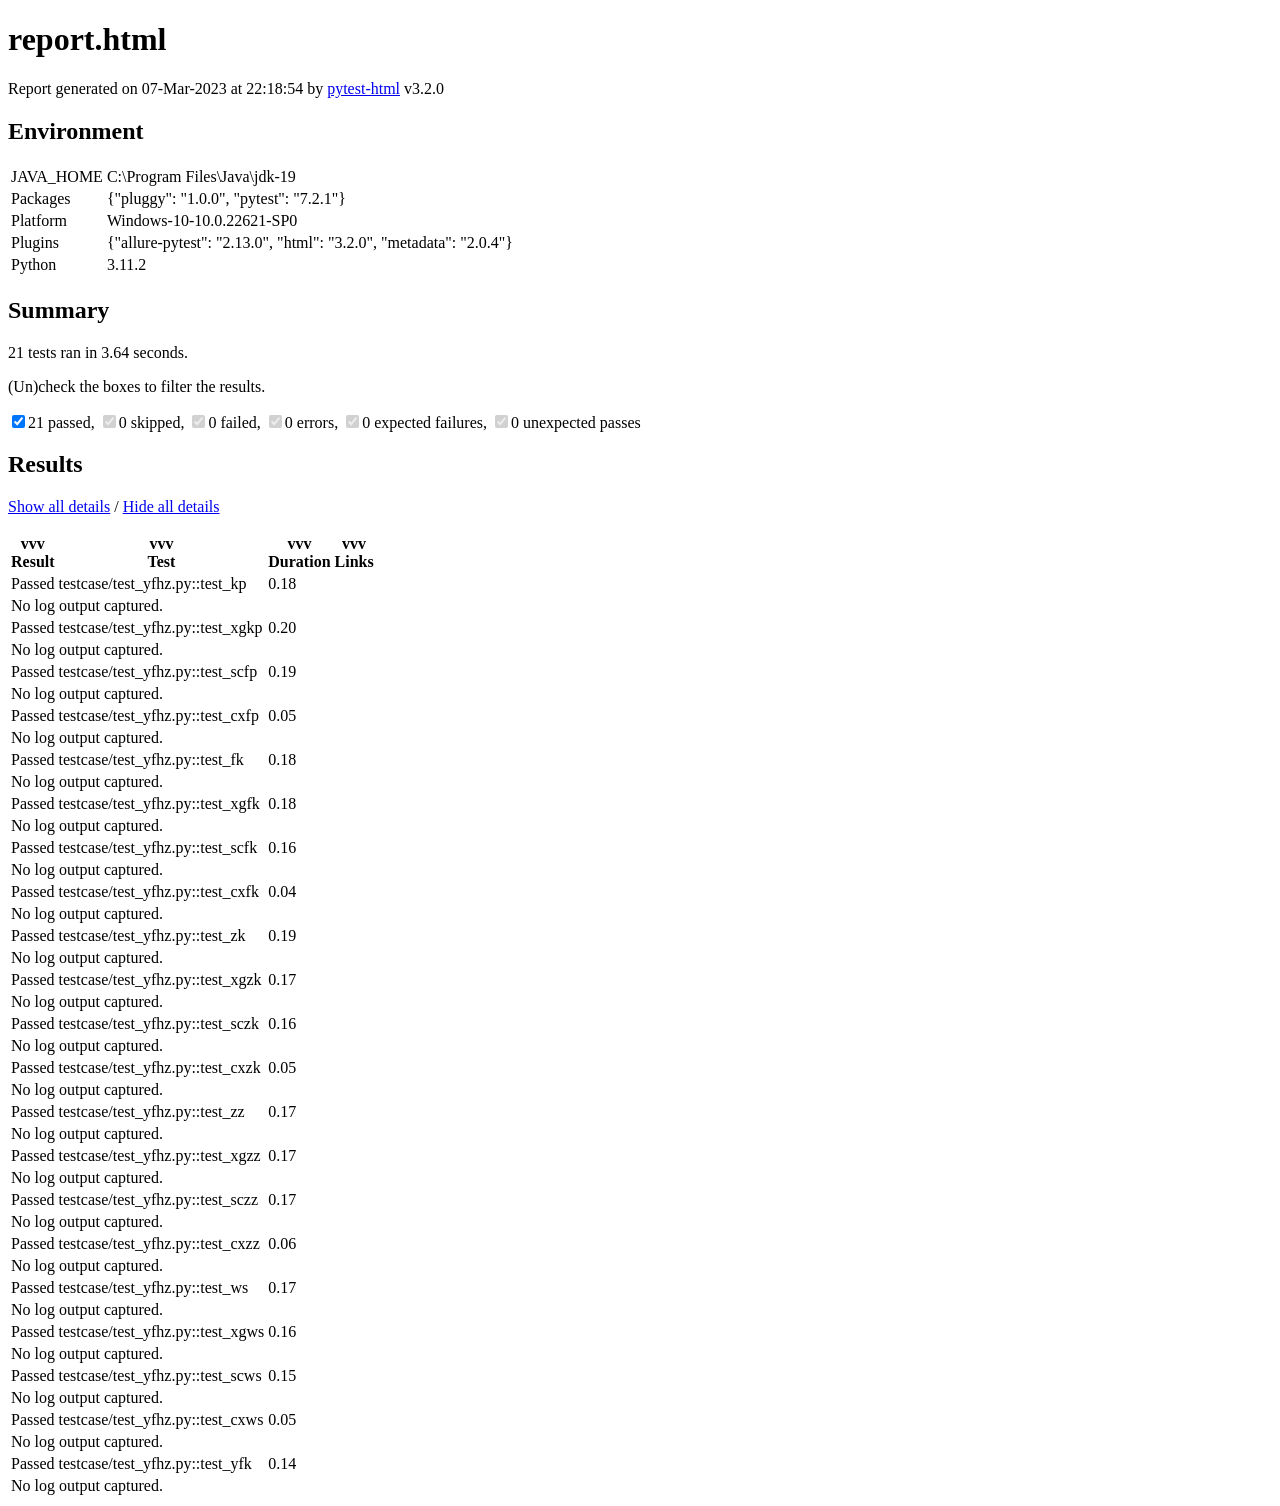
==== report.html @ 03df129c "Initial commit" ====
<!DOCTYPE html>
<html>
  <head>
    <meta charset="utf-8"/>
    <title>report.html</title>
    <link href="assets/style.css" rel="stylesheet" type="text/css"/></head>
  <body onLoad="init()">
    <script>/* This Source Code Form is subject to the terms of the Mozilla Public
 * License, v. 2.0. If a copy of the MPL was not distributed with this file,
 * You can obtain one at http://mozilla.org/MPL/2.0/. */


function toArray(iter) {
    if (iter === null) {
        return null;
    }
    return Array.prototype.slice.call(iter);
}

function find(selector, elem) { // eslint-disable-line no-redeclare
    if (!elem) {
        elem = document;
    }
    return elem.querySelector(selector);
}

function findAll(selector, elem) {
    if (!elem) {
        elem = document;
    }
    return toArray(elem.querySelectorAll(selector));
}

function sortColumn(elem) {
    toggleSortStates(elem);
    const colIndex = toArray(elem.parentNode.childNodes).indexOf(elem);
    let key;
    if (elem.classList.contains('result')) {
        key = keyResult;
    } else if (elem.classList.contains('links')) {
        key = keyLink;
    } else {
        key = keyAlpha;
    }
    sortTable(elem, key(colIndex));
}

function showAllExtras() { // eslint-disable-line no-unused-vars
    findAll('.col-result').forEach(showExtras);
}

function hideAllExtras() { // eslint-disable-line no-unused-vars
    findAll('.col-result').forEach(hideExtras);
}

function showExtras(colresultElem) {
    const extras = colresultElem.parentNode.nextElementSibling;
    const expandcollapse = colresultElem.firstElementChild;
    extras.classList.remove('collapsed');
    expandcollapse.classList.remove('expander');
    expandcollapse.classList.add('collapser');
}

function hideExtras(colresultElem) {
    const extras = colresultElem.parentNode.nextElementSibling;
    const expandcollapse = colresultElem.firstElementChild;
    extras.classList.add('collapsed');
    expandcollapse.classList.remove('collapser');
    expandcollapse.classList.add('expander');
}

function showFilters() {
    let visibleString = getQueryParameter('visible') || 'all';
    visibleString = visibleString.toLowerCase();
    const checkedItems = visibleString.split(',');

    const filterItems = document.getElementsByClassName('filter');
    for (let i = 0; i < filterItems.length; i++) {
        filterItems[i].hidden = false;

        if (visibleString != 'all') {
            filterItems[i].checked = checkedItems.includes(filterItems[i].getAttribute('data-test-result'));
            filterTable(filterItems[i]);
        }
    }
}

function addCollapse() {
    // Add links for show/hide all
    const resulttable = find('table#results-table');
    const showhideall = document.createElement('p');
    showhideall.innerHTML = '<a href="javascript:showAllExtras()">Show all details</a> / ' +
                            '<a href="javascript:hideAllExtras()">Hide all details</a>';
    resulttable.parentElement.insertBefore(showhideall, resulttable);

    // Add show/hide link to each result
    findAll('.col-result').forEach(function(elem) {
        const collapsed = getQueryParameter('collapsed') || 'Passed';
        const extras = elem.parentNode.nextElementSibling;
        const expandcollapse = document.createElement('span');
        if (extras.classList.contains('collapsed')) {
            expandcollapse.classList.add('expander');
        } else if (collapsed.includes(elem.innerHTML)) {
            extras.classList.add('collapsed');
            expandcollapse.classList.add('expander');
        } else {
            expandcollapse.classList.add('collapser');
        }
        elem.appendChild(expandcollapse);

        elem.addEventListener('click', function(event) {
            if (event.currentTarget.parentNode.nextElementSibling.classList.contains('collapsed')) {
                showExtras(event.currentTarget);
            } else {
                hideExtras(event.currentTarget);
            }
        });
    });
}

function getQueryParameter(name) {
    const match = RegExp('[?&]' + name + '=([^&]*)').exec(window.location.search);
    return match && decodeURIComponent(match[1].replace(/\+/g, ' '));
}

function init () { // eslint-disable-line no-unused-vars
    resetSortHeaders();

    addCollapse();

    showFilters();

    sortColumn(find('.initial-sort'));

    findAll('.sortable').forEach(function(elem) {
        elem.addEventListener('click',
            function() {
                sortColumn(elem);
            }, false);
    });
}

function sortTable(clicked, keyFunc) {
    const rows = findAll('.results-table-row');
    const reversed = !clicked.classList.contains('asc');
    const sortedRows = sort(rows, keyFunc, reversed);
    /* Whole table is removed here because browsers acts much slower
     * when appending existing elements.
     */
    const thead = document.getElementById('results-table-head');
    document.getElementById('results-table').remove();
    const parent = document.createElement('table');
    parent.id = 'results-table';
    parent.appendChild(thead);
    sortedRows.forEach(function(elem) {
        parent.appendChild(elem);
    });
    document.getElementsByTagName('BODY')[0].appendChild(parent);
}

function sort(items, keyFunc, reversed) {
    const sortArray = items.map(function(item, i) {
        return [keyFunc(item), i];
    });

    sortArray.sort(function(a, b) {
        const keyA = a[0];
        const keyB = b[0];

        if (keyA == keyB) return 0;

        if (reversed) {
            return keyA < keyB ? 1 : -1;
        } else {
            return keyA > keyB ? 1 : -1;
        }
    });

    return sortArray.map(function(item) {
        const index = item[1];
        return items[index];
    });
}

function keyAlpha(colIndex) {
    return function(elem) {
        return elem.childNodes[1].childNodes[colIndex].firstChild.data.toLowerCase();
    };
}

function keyLink(colIndex) {
    return function(elem) {
        const dataCell = elem.childNodes[1].childNodes[colIndex].firstChild;
        return dataCell == null ? '' : dataCell.innerText.toLowerCase();
    };
}

function keyResult(colIndex) {
    return function(elem) {
        const strings = ['Error', 'Failed', 'Rerun', 'XFailed', 'XPassed',
            'Skipped', 'Passed'];
        return strings.indexOf(elem.childNodes[1].childNodes[colIndex].firstChild.data);
    };
}

function resetSortHeaders() {
    findAll('.sort-icon').forEach(function(elem) {
        elem.parentNode.removeChild(elem);
    });
    findAll('.sortable').forEach(function(elem) {
        const icon = document.createElement('div');
        icon.className = 'sort-icon';
        icon.textContent = 'vvv';
        elem.insertBefore(icon, elem.firstChild);
        elem.classList.remove('desc', 'active');
        elem.classList.add('asc', 'inactive');
    });
}

function toggleSortStates(elem) {
    //if active, toggle between asc and desc
    if (elem.classList.contains('active')) {
        elem.classList.toggle('asc');
        elem.classList.toggle('desc');
    }

    //if inactive, reset all other functions and add ascending active
    if (elem.classList.contains('inactive')) {
        resetSortHeaders();
        elem.classList.remove('inactive');
        elem.classList.add('active');
    }
}

function isAllRowsHidden(value) {
    return value.hidden == false;
}

function filterTable(elem) { // eslint-disable-line no-unused-vars
    const outcomeAtt = 'data-test-result';
    const outcome = elem.getAttribute(outcomeAtt);
    const classOutcome = outcome + ' results-table-row';
    const outcomeRows = document.getElementsByClassName(classOutcome);

    for(let i = 0; i < outcomeRows.length; i++){
        outcomeRows[i].hidden = !elem.checked;
    }

    const rows = findAll('.results-table-row').filter(isAllRowsHidden);
    const allRowsHidden = rows.length == 0 ? true : false;
    const notFoundMessage = document.getElementById('not-found-message');
    notFoundMessage.hidden = !allRowsHidden;
}
</script>
    <h1>report.html</h1>
    <p>Report generated on 07-Mar-2023 at 22:18:54 by <a href="https://pypi.python.org/pypi/pytest-html">pytest-html</a> v3.2.0</p>
    <h2>Environment</h2>
    <table id="environment">
      <tr>
        <td>JAVA_HOME</td>
        <td>C:\Program Files\Java\jdk-19</td></tr>
      <tr>
        <td>Packages</td>
        <td>{"pluggy": "1.0.0", "pytest": "7.2.1"}</td></tr>
      <tr>
        <td>Platform</td>
        <td>Windows-10-10.0.22621-SP0</td></tr>
      <tr>
        <td>Plugins</td>
        <td>{"allure-pytest": "2.13.0", "html": "3.2.0", "metadata": "2.0.4"}</td></tr>
      <tr>
        <td>Python</td>
        <td>3.11.2</td></tr></table>
    <h2>Summary</h2>
    <p>21 tests ran in 3.64 seconds. </p>
    <p class="filter" hidden="true">(Un)check the boxes to filter the results.</p><input checked="true" class="filter" data-test-result="passed" hidden="true" name="filter_checkbox" onChange="filterTable(this)" type="checkbox"/><span class="passed">21 passed</span>, <input checked="true" class="filter" data-test-result="skipped" disabled="true" hidden="true" name="filter_checkbox" onChange="filterTable(this)" type="checkbox"/><span class="skipped">0 skipped</span>, <input checked="true" class="filter" data-test-result="failed" disabled="true" hidden="true" name="filter_checkbox" onChange="filterTable(this)" type="checkbox"/><span class="failed">0 failed</span>, <input checked="true" class="filter" data-test-result="error" disabled="true" hidden="true" name="filter_checkbox" onChange="filterTable(this)" type="checkbox"/><span class="error">0 errors</span>, <input checked="true" class="filter" data-test-result="xfailed" disabled="true" hidden="true" name="filter_checkbox" onChange="filterTable(this)" type="checkbox"/><span class="xfailed">0 expected failures</span>, <input checked="true" class="filter" data-test-result="xpassed" disabled="true" hidden="true" name="filter_checkbox" onChange="filterTable(this)" type="checkbox"/><span class="xpassed">0 unexpected passes</span>
    <h2>Results</h2>
    <table id="results-table">
      <thead id="results-table-head">
        <tr>
          <th class="sortable result initial-sort" col="result">Result</th>
          <th class="sortable" col="name">Test</th>
          <th class="sortable" col="duration">Duration</th>
          <th class="sortable links" col="links">Links</th></tr>
        <tr hidden="true" id="not-found-message">
          <th colspan="4">No results found. Try to check the filters</th></tr></thead>
      <tbody class="passed results-table-row">
        <tr>
          <td class="col-result">Passed</td>
          <td class="col-name">testcase/test_yfhz.py::test_kp</td>
          <td class="col-duration">0.18</td>
          <td class="col-links"></td></tr>
        <tr>
          <td class="extra" colspan="4">
            <div class="empty log">No log output captured.</div></td></tr></tbody>
      <tbody class="passed results-table-row">
        <tr>
          <td class="col-result">Passed</td>
          <td class="col-name">testcase/test_yfhz.py::test_xgkp</td>
          <td class="col-duration">0.20</td>
          <td class="col-links"></td></tr>
        <tr>
          <td class="extra" colspan="4">
            <div class="empty log">No log output captured.</div></td></tr></tbody>
      <tbody class="passed results-table-row">
        <tr>
          <td class="col-result">Passed</td>
          <td class="col-name">testcase/test_yfhz.py::test_scfp</td>
          <td class="col-duration">0.19</td>
          <td class="col-links"></td></tr>
        <tr>
          <td class="extra" colspan="4">
            <div class="empty log">No log output captured.</div></td></tr></tbody>
      <tbody class="passed results-table-row">
        <tr>
          <td class="col-result">Passed</td>
          <td class="col-name">testcase/test_yfhz.py::test_cxfp</td>
          <td class="col-duration">0.05</td>
          <td class="col-links"></td></tr>
        <tr>
          <td class="extra" colspan="4">
            <div class="empty log">No log output captured.</div></td></tr></tbody>
      <tbody class="passed results-table-row">
        <tr>
          <td class="col-result">Passed</td>
          <td class="col-name">testcase/test_yfhz.py::test_fk</td>
          <td class="col-duration">0.18</td>
          <td class="col-links"></td></tr>
        <tr>
          <td class="extra" colspan="4">
            <div class="empty log">No log output captured.</div></td></tr></tbody>
      <tbody class="passed results-table-row">
        <tr>
          <td class="col-result">Passed</td>
          <td class="col-name">testcase/test_yfhz.py::test_xgfk</td>
          <td class="col-duration">0.18</td>
          <td class="col-links"></td></tr>
        <tr>
          <td class="extra" colspan="4">
            <div class="empty log">No log output captured.</div></td></tr></tbody>
      <tbody class="passed results-table-row">
        <tr>
          <td class="col-result">Passed</td>
          <td class="col-name">testcase/test_yfhz.py::test_scfk</td>
          <td class="col-duration">0.16</td>
          <td class="col-links"></td></tr>
        <tr>
          <td class="extra" colspan="4">
            <div class="empty log">No log output captured.</div></td></tr></tbody>
      <tbody class="passed results-table-row">
        <tr>
          <td class="col-result">Passed</td>
          <td class="col-name">testcase/test_yfhz.py::test_cxfk</td>
          <td class="col-duration">0.04</td>
          <td class="col-links"></td></tr>
        <tr>
          <td class="extra" colspan="4">
            <div class="empty log">No log output captured.</div></td></tr></tbody>
      <tbody class="passed results-table-row">
        <tr>
          <td class="col-result">Passed</td>
          <td class="col-name">testcase/test_yfhz.py::test_zk</td>
          <td class="col-duration">0.19</td>
          <td class="col-links"></td></tr>
        <tr>
          <td class="extra" colspan="4">
            <div class="empty log">No log output captured.</div></td></tr></tbody>
      <tbody class="passed results-table-row">
        <tr>
          <td class="col-result">Passed</td>
          <td class="col-name">testcase/test_yfhz.py::test_xgzk</td>
          <td class="col-duration">0.17</td>
          <td class="col-links"></td></tr>
        <tr>
          <td class="extra" colspan="4">
            <div class="empty log">No log output captured.</div></td></tr></tbody>
      <tbody class="passed results-table-row">
        <tr>
          <td class="col-result">Passed</td>
          <td class="col-name">testcase/test_yfhz.py::test_sczk</td>
          <td class="col-duration">0.16</td>
          <td class="col-links"></td></tr>
        <tr>
          <td class="extra" colspan="4">
            <div class="empty log">No log output captured.</div></td></tr></tbody>
      <tbody class="passed results-table-row">
        <tr>
          <td class="col-result">Passed</td>
          <td class="col-name">testcase/test_yfhz.py::test_cxzk</td>
          <td class="col-duration">0.05</td>
          <td class="col-links"></td></tr>
        <tr>
          <td class="extra" colspan="4">
            <div class="empty log">No log output captured.</div></td></tr></tbody>
      <tbody class="passed results-table-row">
        <tr>
          <td class="col-result">Passed</td>
          <td class="col-name">testcase/test_yfhz.py::test_zz</td>
          <td class="col-duration">0.17</td>
          <td class="col-links"></td></tr>
        <tr>
          <td class="extra" colspan="4">
            <div class="empty log">No log output captured.</div></td></tr></tbody>
      <tbody class="passed results-table-row">
        <tr>
          <td class="col-result">Passed</td>
          <td class="col-name">testcase/test_yfhz.py::test_xgzz</td>
          <td class="col-duration">0.17</td>
          <td class="col-links"></td></tr>
        <tr>
          <td class="extra" colspan="4">
            <div class="empty log">No log output captured.</div></td></tr></tbody>
      <tbody class="passed results-table-row">
        <tr>
          <td class="col-result">Passed</td>
          <td class="col-name">testcase/test_yfhz.py::test_sczz</td>
          <td class="col-duration">0.17</td>
          <td class="col-links"></td></tr>
        <tr>
          <td class="extra" colspan="4">
            <div class="empty log">No log output captured.</div></td></tr></tbody>
      <tbody class="passed results-table-row">
        <tr>
          <td class="col-result">Passed</td>
          <td class="col-name">testcase/test_yfhz.py::test_cxzz</td>
          <td class="col-duration">0.06</td>
          <td class="col-links"></td></tr>
        <tr>
          <td class="extra" colspan="4">
            <div class="empty log">No log output captured.</div></td></tr></tbody>
      <tbody class="passed results-table-row">
        <tr>
          <td class="col-result">Passed</td>
          <td class="col-name">testcase/test_yfhz.py::test_ws</td>
          <td class="col-duration">0.17</td>
          <td class="col-links"></td></tr>
        <tr>
          <td class="extra" colspan="4">
            <div class="empty log">No log output captured.</div></td></tr></tbody>
      <tbody class="passed results-table-row">
        <tr>
          <td class="col-result">Passed</td>
          <td class="col-name">testcase/test_yfhz.py::test_xgws</td>
          <td class="col-duration">0.16</td>
          <td class="col-links"></td></tr>
        <tr>
          <td class="extra" colspan="4">
            <div class="empty log">No log output captured.</div></td></tr></tbody>
      <tbody class="passed results-table-row">
        <tr>
          <td class="col-result">Passed</td>
          <td class="col-name">testcase/test_yfhz.py::test_scws</td>
          <td class="col-duration">0.15</td>
          <td class="col-links"></td></tr>
        <tr>
          <td class="extra" colspan="4">
            <div class="empty log">No log output captured.</div></td></tr></tbody>
      <tbody class="passed results-table-row">
        <tr>
          <td class="col-result">Passed</td>
          <td class="col-name">testcase/test_yfhz.py::test_cxws</td>
          <td class="col-duration">0.05</td>
          <td class="col-links"></td></tr>
        <tr>
          <td class="extra" colspan="4">
            <div class="empty log">No log output captured.</div></td></tr></tbody>
      <tbody class="passed results-table-row">
        <tr>
          <td class="col-result">Passed</td>
          <td class="col-name">testcase/test_yfhz.py::test_yfk</td>
          <td class="col-duration">0.14</td>
          <td class="col-links"></td></tr>
        <tr>
          <td class="extra" colspan="4">
            <div class="empty log">No log output captured.</div></td></tr></tbody></table></body></html>
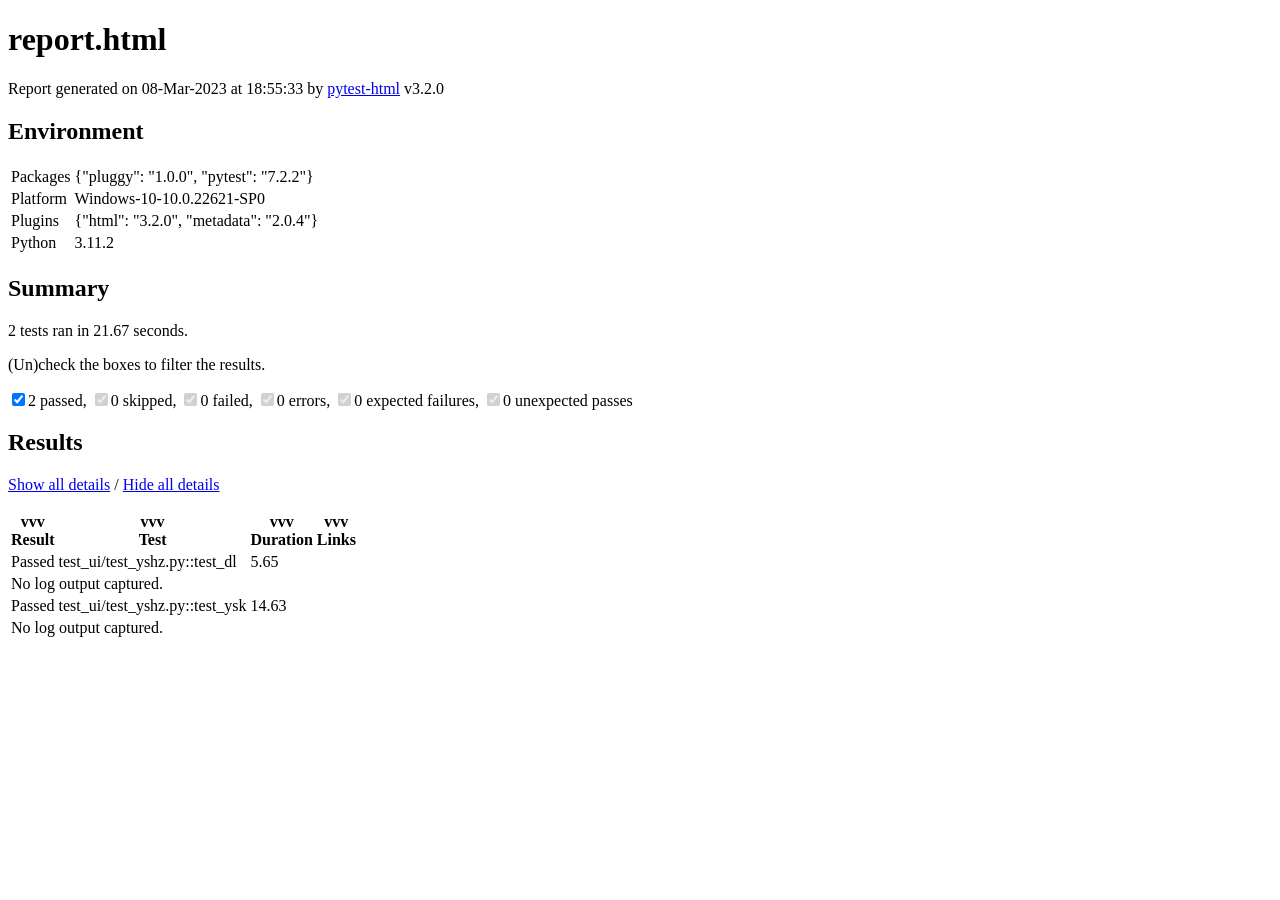
==== commit 032a3d19: "1" ====
--- a/report.html
+++ b/report.html
@@ -253,27 +253,24 @@
 }
 </script>
     <h1>report.html</h1>
-    <p>Report generated on 07-Mar-2023 at 22:18:54 by <a href="https://pypi.python.org/pypi/pytest-html">pytest-html</a> v3.2.0</p>
+    <p>Report generated on 08-Mar-2023 at 18:55:33 by <a href="https://pypi.python.org/pypi/pytest-html">pytest-html</a> v3.2.0</p>
     <h2>Environment</h2>
     <table id="environment">
       <tr>
-        <td>JAVA_HOME</td>
-        <td>C:\Program Files\Java\jdk-19</td></tr>
-      <tr>
         <td>Packages</td>
-        <td>{"pluggy": "1.0.0", "pytest": "7.2.1"}</td></tr>
+        <td>{"pluggy": "1.0.0", "pytest": "7.2.2"}</td></tr>
       <tr>
         <td>Platform</td>
         <td>Windows-10-10.0.22621-SP0</td></tr>
       <tr>
         <td>Plugins</td>
-        <td>{"allure-pytest": "2.13.0", "html": "3.2.0", "metadata": "2.0.4"}</td></tr>
+        <td>{"html": "3.2.0", "metadata": "2.0.4"}</td></tr>
       <tr>
         <td>Python</td>
         <td>3.11.2</td></tr></table>
     <h2>Summary</h2>
-    <p>21 tests ran in 3.64 seconds. </p>
-    <p class="filter" hidden="true">(Un)check the boxes to filter the results.</p><input checked="true" class="filter" data-test-result="passed" hidden="true" name="filter_checkbox" onChange="filterTable(this)" type="checkbox"/><span class="passed">21 passed</span>, <input checked="true" class="filter" data-test-result="skipped" disabled="true" hidden="true" name="filter_checkbox" onChange="filterTable(this)" type="checkbox"/><span class="skipped">0 skipped</span>, <input checked="true" class="filter" data-test-result="failed" disabled="true" hidden="true" name="filter_checkbox" onChange="filterTable(this)" type="checkbox"/><span class="failed">0 failed</span>, <input checked="true" class="filter" data-test-result="error" disabled="true" hidden="true" name="filter_checkbox" onChange="filterTable(this)" type="checkbox"/><span class="error">0 errors</span>, <input checked="true" class="filter" data-test-result="xfailed" disabled="true" hidden="true" name="filter_checkbox" onChange="filterTable(this)" type="checkbox"/><span class="xfailed">0 expected failures</span>, <input checked="true" class="filter" data-test-result="xpassed" disabled="true" hidden="true" name="filter_checkbox" onChange="filterTable(this)" type="checkbox"/><span class="xpassed">0 unexpected passes</span>
+    <p>2 tests ran in 21.67 seconds. </p>
+    <p class="filter" hidden="true">(Un)check the boxes to filter the results.</p><input checked="true" class="filter" data-test-result="passed" hidden="true" name="filter_checkbox" onChange="filterTable(this)" type="checkbox"/><span class="passed">2 passed</span>, <input checked="true" class="filter" data-test-result="skipped" disabled="true" hidden="true" name="filter_checkbox" onChange="filterTable(this)" type="checkbox"/><span class="skipped">0 skipped</span>, <input checked="true" class="filter" data-test-result="failed" disabled="true" hidden="true" name="filter_checkbox" onChange="filterTable(this)" type="checkbox"/><span class="failed">0 failed</span>, <input checked="true" class="filter" data-test-result="error" disabled="true" hidden="true" name="filter_checkbox" onChange="filterTable(this)" type="checkbox"/><span class="error">0 errors</span>, <input checked="true" class="filter" data-test-result="xfailed" disabled="true" hidden="true" name="filter_checkbox" onChange="filterTable(this)" type="checkbox"/><span class="xfailed">0 expected failures</span>, <input checked="true" class="filter" data-test-result="xpassed" disabled="true" hidden="true" name="filter_checkbox" onChange="filterTable(this)" type="checkbox"/><span class="xpassed">0 unexpected passes</span>
     <h2>Results</h2>
     <table id="results-table">
       <thead id="results-table-head">
@@ -287,8 +284,8 @@
       <tbody class="passed results-table-row">
         <tr>
           <td class="col-result">Passed</td>
-          <td class="col-name">testcase/test_yfhz.py::test_kp</td>
-          <td class="col-duration">0.18</td>
+          <td class="col-name">test_ui/test_yshz.py::test_dl</td>
+          <td class="col-duration">5.65</td>
           <td class="col-links"></td></tr>
         <tr>
           <td class="extra" colspan="4">
@@ -296,179 +293,8 @@
       <tbody class="passed results-table-row">
         <tr>
           <td class="col-result">Passed</td>
-          <td class="col-name">testcase/test_yfhz.py::test_xgkp</td>
-          <td class="col-duration">0.20</td>
-          <td class="col-links"></td></tr>
-        <tr>
-          <td class="extra" colspan="4">
-            <div class="empty log">No log output captured.</div></td></tr></tbody>
-      <tbody class="passed results-table-row">
-        <tr>
-          <td class="col-result">Passed</td>
-          <td class="col-name">testcase/test_yfhz.py::test_scfp</td>
-          <td class="col-duration">0.19</td>
-          <td class="col-links"></td></tr>
-        <tr>
-          <td class="extra" colspan="4">
-            <div class="empty log">No log output captured.</div></td></tr></tbody>
-      <tbody class="passed results-table-row">
-        <tr>
-          <td class="col-result">Passed</td>
-          <td class="col-name">testcase/test_yfhz.py::test_cxfp</td>
-          <td class="col-duration">0.05</td>
-          <td class="col-links"></td></tr>
-        <tr>
-          <td class="extra" colspan="4">
-            <div class="empty log">No log output captured.</div></td></tr></tbody>
-      <tbody class="passed results-table-row">
-        <tr>
-          <td class="col-result">Passed</td>
-          <td class="col-name">testcase/test_yfhz.py::test_fk</td>
-          <td class="col-duration">0.18</td>
-          <td class="col-links"></td></tr>
-        <tr>
-          <td class="extra" colspan="4">
-            <div class="empty log">No log output captured.</div></td></tr></tbody>
-      <tbody class="passed results-table-row">
-        <tr>
-          <td class="col-result">Passed</td>
-          <td class="col-name">testcase/test_yfhz.py::test_xgfk</td>
-          <td class="col-duration">0.18</td>
-          <td class="col-links"></td></tr>
-        <tr>
-          <td class="extra" colspan="4">
-            <div class="empty log">No log output captured.</div></td></tr></tbody>
-      <tbody class="passed results-table-row">
-        <tr>
-          <td class="col-result">Passed</td>
-          <td class="col-name">testcase/test_yfhz.py::test_scfk</td>
-          <td class="col-duration">0.16</td>
-          <td class="col-links"></td></tr>
-        <tr>
-          <td class="extra" colspan="4">
-            <div class="empty log">No log output captured.</div></td></tr></tbody>
-      <tbody class="passed results-table-row">
-        <tr>
-          <td class="col-result">Passed</td>
-          <td class="col-name">testcase/test_yfhz.py::test_cxfk</td>
-          <td class="col-duration">0.04</td>
-          <td class="col-links"></td></tr>
-        <tr>
-          <td class="extra" colspan="4">
-            <div class="empty log">No log output captured.</div></td></tr></tbody>
-      <tbody class="passed results-table-row">
-        <tr>
-          <td class="col-result">Passed</td>
-          <td class="col-name">testcase/test_yfhz.py::test_zk</td>
-          <td class="col-duration">0.19</td>
-          <td class="col-links"></td></tr>
-        <tr>
-          <td class="extra" colspan="4">
-            <div class="empty log">No log output captured.</div></td></tr></tbody>
-      <tbody class="passed results-table-row">
-        <tr>
-          <td class="col-result">Passed</td>
-          <td class="col-name">testcase/test_yfhz.py::test_xgzk</td>
-          <td class="col-duration">0.17</td>
-          <td class="col-links"></td></tr>
-        <tr>
-          <td class="extra" colspan="4">
-            <div class="empty log">No log output captured.</div></td></tr></tbody>
-      <tbody class="passed results-table-row">
-        <tr>
-          <td class="col-result">Passed</td>
-          <td class="col-name">testcase/test_yfhz.py::test_sczk</td>
-          <td class="col-duration">0.16</td>
-          <td class="col-links"></td></tr>
-        <tr>
-          <td class="extra" colspan="4">
-            <div class="empty log">No log output captured.</div></td></tr></tbody>
-      <tbody class="passed results-table-row">
-        <tr>
-          <td class="col-result">Passed</td>
-          <td class="col-name">testcase/test_yfhz.py::test_cxzk</td>
-          <td class="col-duration">0.05</td>
-          <td class="col-links"></td></tr>
-        <tr>
-          <td class="extra" colspan="4">
-            <div class="empty log">No log output captured.</div></td></tr></tbody>
-      <tbody class="passed results-table-row">
-        <tr>
-          <td class="col-result">Passed</td>
-          <td class="col-name">testcase/test_yfhz.py::test_zz</td>
-          <td class="col-duration">0.17</td>
-          <td class="col-links"></td></tr>
-        <tr>
-          <td class="extra" colspan="4">
-            <div class="empty log">No log output captured.</div></td></tr></tbody>
-      <tbody class="passed results-table-row">
-        <tr>
-          <td class="col-result">Passed</td>
-          <td class="col-name">testcase/test_yfhz.py::test_xgzz</td>
-          <td class="col-duration">0.17</td>
-          <td class="col-links"></td></tr>
-        <tr>
-          <td class="extra" colspan="4">
-            <div class="empty log">No log output captured.</div></td></tr></tbody>
-      <tbody class="passed results-table-row">
-        <tr>
-          <td class="col-result">Passed</td>
-          <td class="col-name">testcase/test_yfhz.py::test_sczz</td>
-          <td class="col-duration">0.17</td>
-          <td class="col-links"></td></tr>
-        <tr>
-          <td class="extra" colspan="4">
-            <div class="empty log">No log output captured.</div></td></tr></tbody>
-      <tbody class="passed results-table-row">
-        <tr>
-          <td class="col-result">Passed</td>
-          <td class="col-name">testcase/test_yfhz.py::test_cxzz</td>
-          <td class="col-duration">0.06</td>
-          <td class="col-links"></td></tr>
-        <tr>
-          <td class="extra" colspan="4">
-            <div class="empty log">No log output captured.</div></td></tr></tbody>
-      <tbody class="passed results-table-row">
-        <tr>
-          <td class="col-result">Passed</td>
-          <td class="col-name">testcase/test_yfhz.py::test_ws</td>
-          <td class="col-duration">0.17</td>
-          <td class="col-links"></td></tr>
-        <tr>
-          <td class="extra" colspan="4">
-            <div class="empty log">No log output captured.</div></td></tr></tbody>
-      <tbody class="passed results-table-row">
-        <tr>
-          <td class="col-result">Passed</td>
-          <td class="col-name">testcase/test_yfhz.py::test_xgws</td>
-          <td class="col-duration">0.16</td>
-          <td class="col-links"></td></tr>
-        <tr>
-          <td class="extra" colspan="4">
-            <div class="empty log">No log output captured.</div></td></tr></tbody>
-      <tbody class="passed results-table-row">
-        <tr>
-          <td class="col-result">Passed</td>
-          <td class="col-name">testcase/test_yfhz.py::test_scws</td>
-          <td class="col-duration">0.15</td>
-          <td class="col-links"></td></tr>
-        <tr>
-          <td class="extra" colspan="4">
-            <div class="empty log">No log output captured.</div></td></tr></tbody>
-      <tbody class="passed results-table-row">
-        <tr>
-          <td class="col-result">Passed</td>
-          <td class="col-name">testcase/test_yfhz.py::test_cxws</td>
-          <td class="col-duration">0.05</td>
-          <td class="col-links"></td></tr>
-        <tr>
-          <td class="extra" colspan="4">
-            <div class="empty log">No log output captured.</div></td></tr></tbody>
-      <tbody class="passed results-table-row">
-        <tr>
-          <td class="col-result">Passed</td>
-          <td class="col-name">testcase/test_yfhz.py::test_yfk</td>
-          <td class="col-duration">0.14</td>
+          <td class="col-name">test_ui/test_yshz.py::test_ysk</td>
+          <td class="col-duration">14.63</td>
           <td class="col-links"></td></tr>
         <tr>
           <td class="extra" colspan="4">
